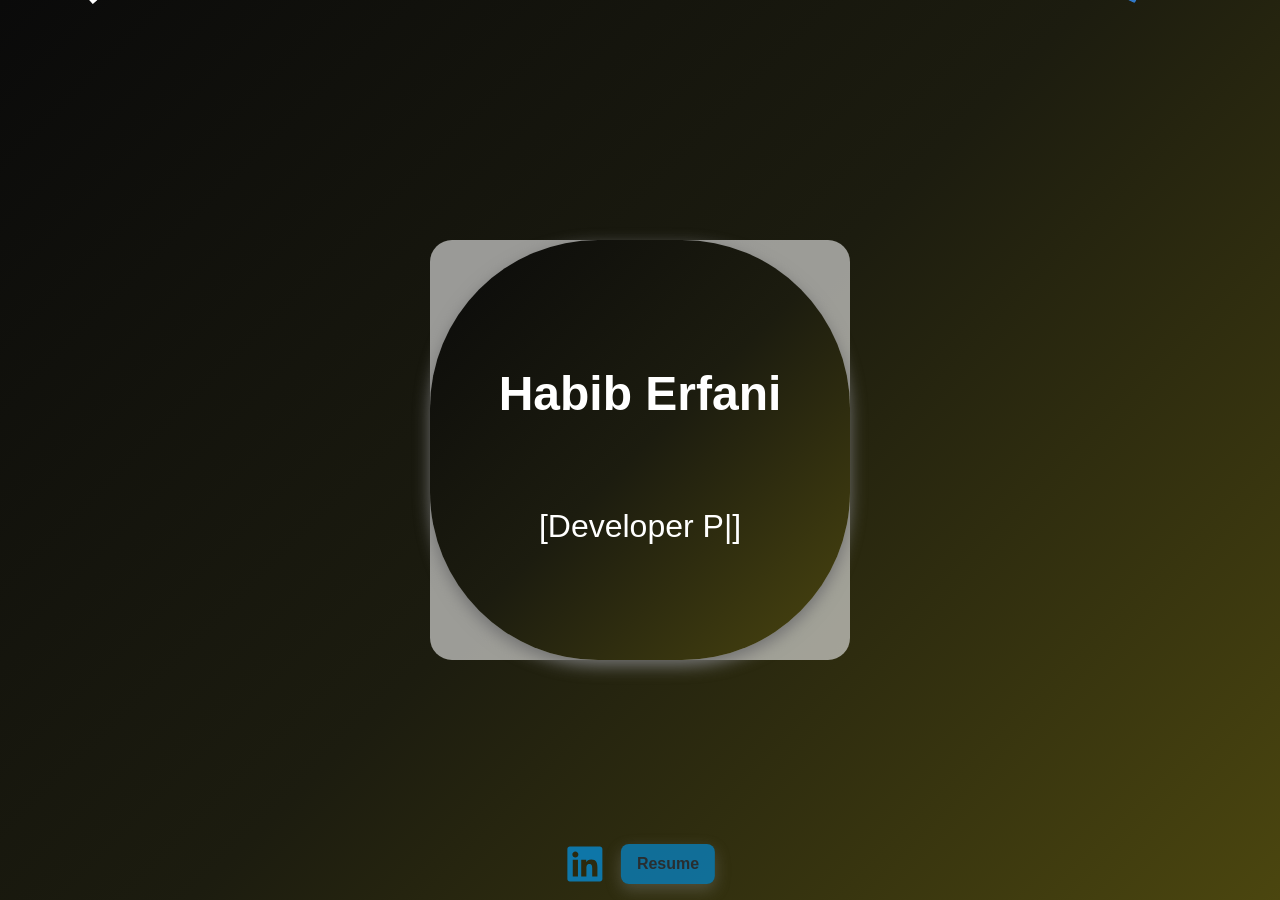
==== index.html @ 43f44dee "Deploy React app" ====
<!DOCTYPE html>
<html lang="en">
<head>
    <meta charset="UTF-8" />
    <link rel="icon" type="image/svg+xml" href="./assets/logo-BGzn7DOM.png" />
    <meta name="viewport" content="width=device-width, initial-scale=1.0" />
    <title>Habib Erfani - Portfolio</title>
  <script type="module" crossorigin src="./assets/index-D6Hjazru.js"></script>
  <link rel="stylesheet" crossorigin href="./assets/index-Bz2bMpXu.css">
</head>
<body>
<div id="root"></div>
</body>
</html>
---- assets/index-Bz2bMpXu.css ----
:root{font-family:system-ui,Avenir,Helvetica,Arial,sans-serif;line-height:1.5;font-weight:400;color-scheme:light dark;color:#ffffffde;background-color:#242424;font-synthesis:none;text-rendering:optimizeLegibility;-webkit-font-smoothing:antialiased;-moz-osx-font-smoothing:grayscale}a{font-weight:500;color:#646cff;text-decoration:inherit}a:hover{color:#535bf2}body{margin:0;display:flex;place-items:center;min-width:320px;min-height:100vh}h1{font-size:3.2em;line-height:1.1}button{border-radius:8px;border:1px solid transparent;padding:.6em 1.2em;font-size:1em;font-weight:500;font-family:inherit;background-color:#1a1a1a;cursor:pointer;transition:border-color .25s}button:hover{border-color:#646cff}button:focus,button:focus-visible{outline:4px auto -webkit-focus-ring-color}@media (prefers-color-scheme: light){:root{color:#213547;background-color:#fff}a:hover{color:#747bff}button{background-color:#f9f9f9}}@tailwind base;@tailwind components;@tailwind utilities;html,body{margin:0;padding:0;height:100%;width:100%;overflow:hidden;font-family:sans-serif;background:linear-gradient(135deg,#0a0a0a,#1c1c0f,#4b460f)}.portfolio-square-wrapper{position:absolute;top:50%;left:50%;transform:translate(-50%,-50%);width:clamp(220px,45vw,420px);aspect-ratio:1 / 1;z-index:1}@keyframes rotateSquare{0%{transform:rotate(0)}to{transform:rotate(360deg)}}@keyframes rotateSquareReverse{0%{transform:rotate(0)}to{transform:rotate(-360deg)}}.portfolio-square{position:absolute;inset:0;border-radius:40%;box-shadow:0 6px 16px #727272;padding:clamp(1.5rem,5%,3rem);background:linear-gradient(135deg,#0a0a0a,#1c1c0f,#4b460f);overflow:hidden;z-index:2;animation:rotateSquare 10s linear infinite}.portfolio-square-back{position:absolute;inset:0;border-radius:22px;padding:clamp(1.5rem,5%,3rem);background-color:#e5e5e5a3;overflow:hidden;z-index:0;animation:rotateSquareReverse 20s linear infinite}.portfolio-content{position:absolute;top:50%;left:50%;transform:translate(-50%,-50%);display:flex;flex-direction:column;align-items:center;justify-content:center;z-index:3;text-align:center;width:100%;pointer-events:none}.portfolio-content h2{color:#fff;font-size:clamp(1.8rem,6vw,3rem);pointer-events:auto}.portfolio-content p{color:#fff;font-size:clamp(1rem,4vw,2rem);pointer-events:auto}.socials-wrapper{position:absolute;bottom:1rem;left:50%;transform:translate(-50%);display:flex;gap:1rem;align-items:center;z-index:4}.socials-wrapper a{display:flex;align-items:center;justify-content:center;height:40px}.linkedin-link{width:40px;color:#0e76a8;font-weight:700;text-decoration:none;font-family:Myriad Pro,Arial,Helvetica,sans-serif;border-radius:8px;transition:color .2s ease}.linkedin-link:hover{color:#fff}.cv-button{padding:0 1rem;box-shadow:0 6px 16px #98989852;background-color:#0e76a8e6;color:#2a2a2af2;border-radius:8px;font-weight:700;text-decoration:none;font-family:Myriad Pro,Arial,Helvetica,sans-serif;transition:background-color .2s ease;line-height:1}.cv-button:hover{color:#fff}.rain-container{position:absolute;top:0;left:0;width:100vw;height:100vh;overflow:hidden;pointer-events:none;z-index:0}.falling-icon{position:absolute;top:-50px}@keyframes fallWindRight{0%{transform:translate(0) translateY(-50px) rotate(0)}25%{transform:translate(20px) translateY(25vh) rotate(90deg)}50%{transform:translate(-20px) translateY(50vh) rotate(180deg)}75%{transform:translate(20px) translateY(75vh) rotate(270deg)}to{transform:translate(0) translateY(110vh) rotate(360deg)}}@keyframes fallWindLeft{0%{transform:translate(0) translateY(-50px) rotate(0)}25%{transform:translate(-20px) translateY(25vh) rotate(-90deg)}50%{transform:translate(20px) translateY(50vh) rotate(-180deg)}75%{transform:translate(-20px) translateY(75vh) rotate(-270deg)}to{transform:translate(0) translateY(110vh) rotate(-360deg)}}.falling-icon svg{width:40px;height:40px}@media (max-width: 768px){.falling-icon svg{width:30px;height:30px}}@media (max-width: 480px){.falling-icon svg{width:20px;height:20px}}
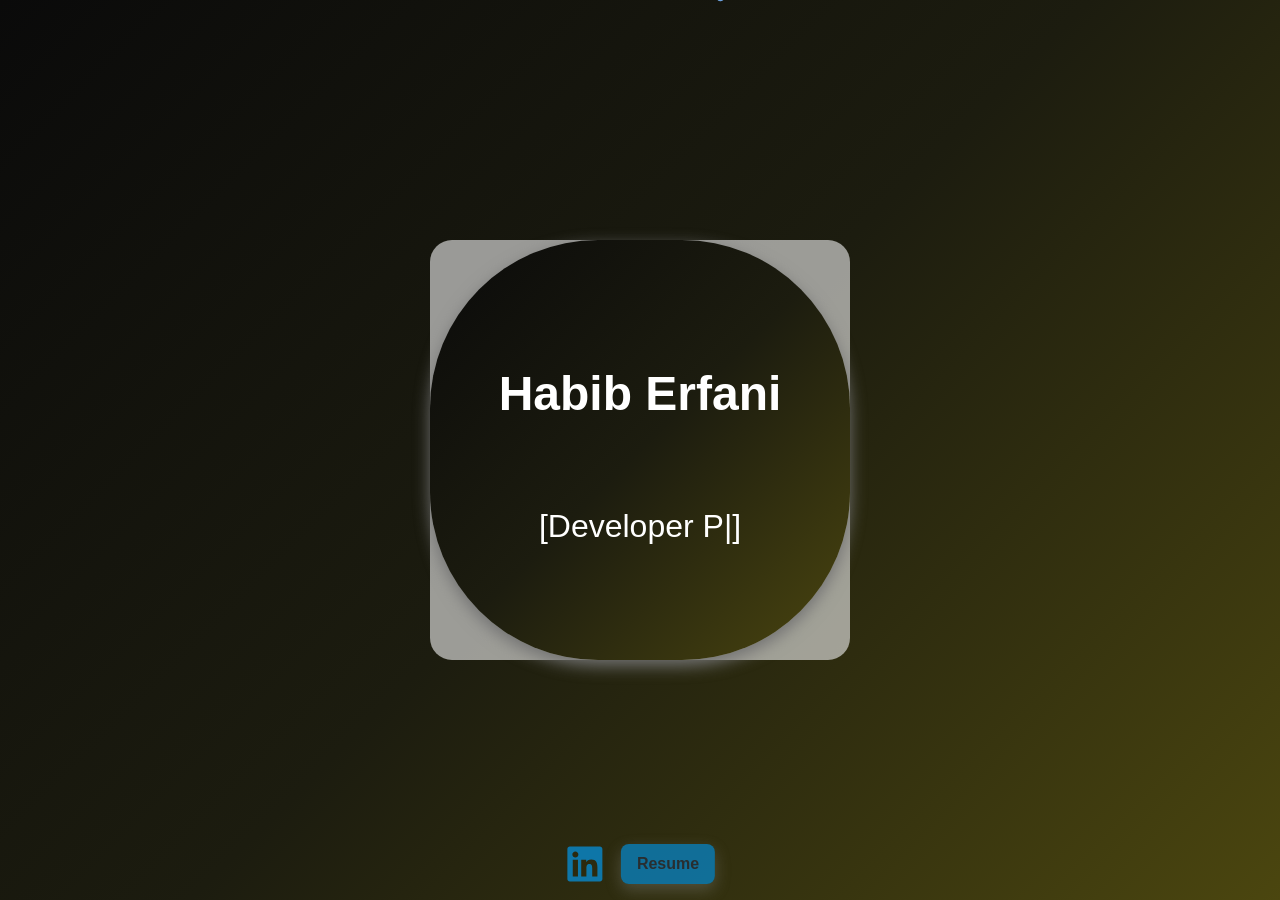
==== commit baa6246a: "Deploy React app" ====
--- a/index.html
+++ b/index.html
@@ -5,7 +5,7 @@
     <link rel="icon" type="image/svg+xml" href="./assets/logo-BGzn7DOM.png" />
     <meta name="viewport" content="width=device-width, initial-scale=1.0" />
     <title>Habib Erfani - Portfolio</title>
-  <script type="module" crossorigin src="./assets/index-D6Hjazru.js"></script>
+  <script type="module" crossorigin src="./assets/index-Vk3qKb5D.js"></script>
   <link rel="stylesheet" crossorigin href="./assets/index-Bz2bMpXu.css">
 </head>
 <body>
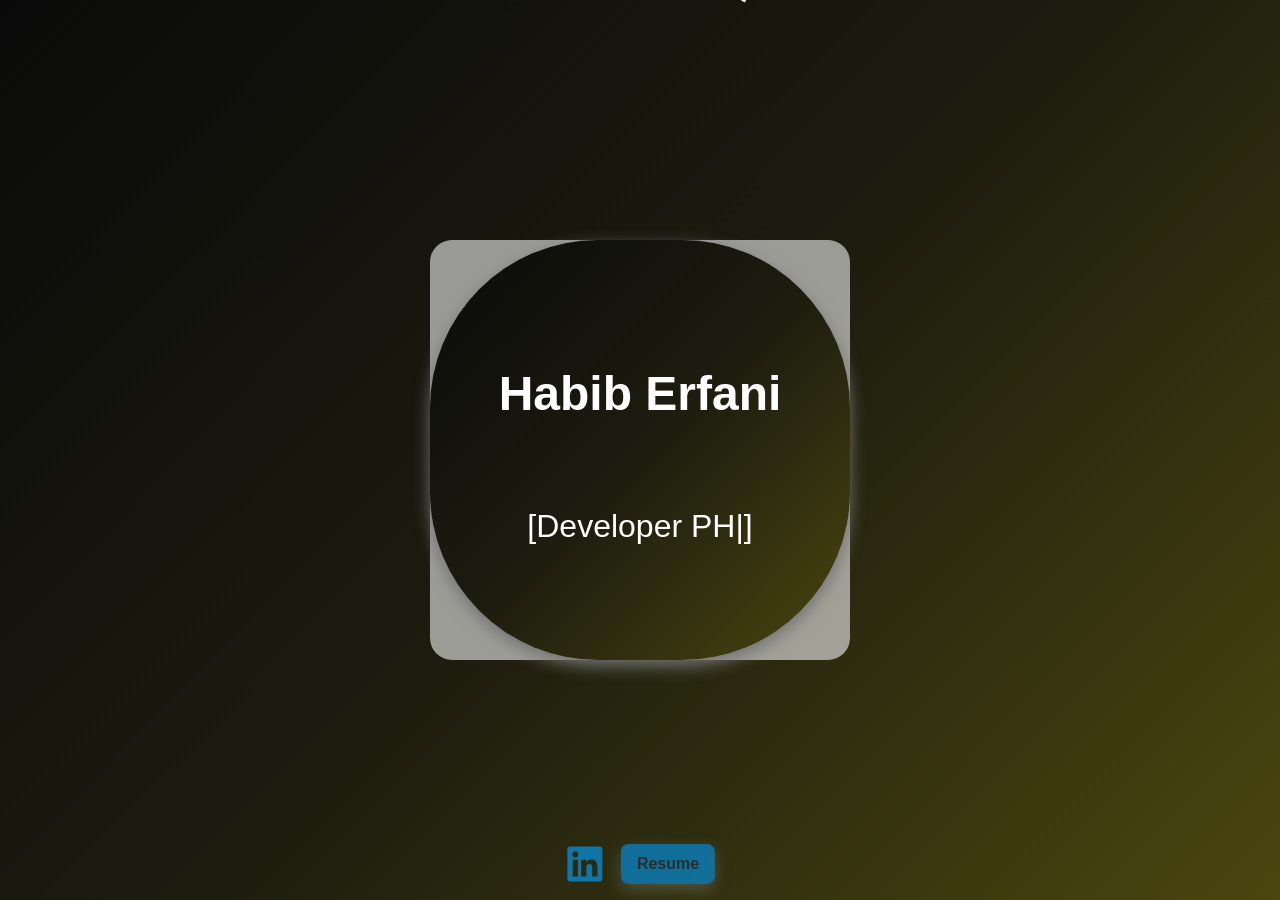
==== commit f4c62ac2: "Deploy React app" ====
--- a/index.html
+++ b/index.html
@@ -5,7 +5,7 @@
     <link rel="icon" type="image/svg+xml" href="./assets/logo-BGzn7DOM.png" />
     <meta name="viewport" content="width=device-width, initial-scale=1.0" />
     <title>Habib Erfani - Portfolio</title>
-  <script type="module" crossorigin src="./assets/index-Vk3qKb5D.js"></script>
+  <script type="module" crossorigin src="./assets/index-D5ZB_VM2.js"></script>
   <link rel="stylesheet" crossorigin href="./assets/index-Bz2bMpXu.css">
 </head>
 <body>
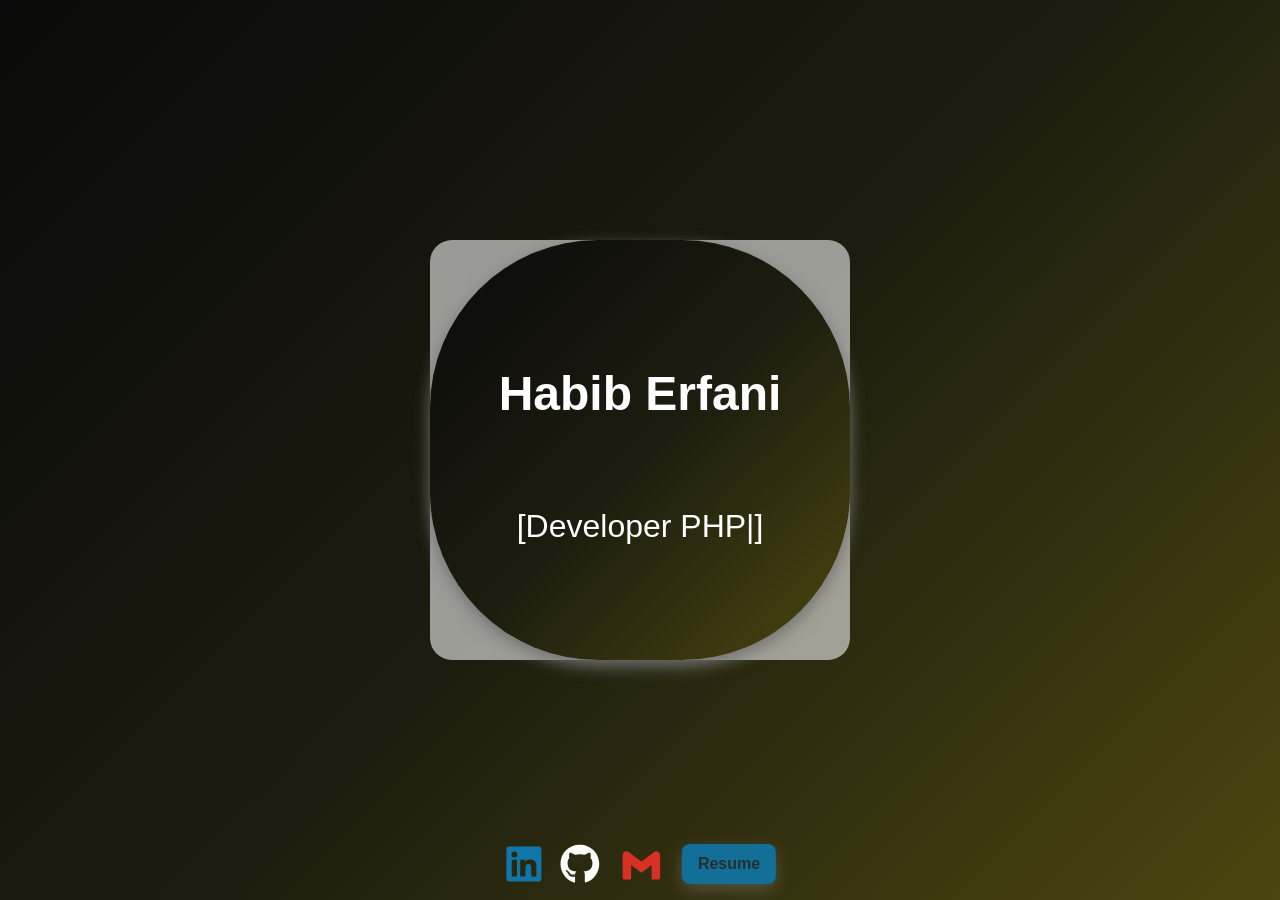
==== commit 74b9de42: "Deploy React app" ====
--- a/index.html
+++ b/index.html
@@ -5,8 +5,8 @@
     <link rel="icon" type="image/svg+xml" href="./assets/logo-BGzn7DOM.png" />
     <meta name="viewport" content="width=device-width, initial-scale=1.0" />
     <title>Habib Erfani - Portfolio</title>
-  <script type="module" crossorigin src="./assets/index-D5ZB_VM2.js"></script>
-  <link rel="stylesheet" crossorigin href="./assets/index-Bz2bMpXu.css">
+  <script type="module" crossorigin src="./assets/index-Cv7azBcx.js"></script>
+  <link rel="stylesheet" crossorigin href="./assets/index-DLyixxZb.css">
 </head>
 <body>
 <div id="root"></div>
--- a/assets/index-DLyixxZb.css
+++ b/assets/index-DLyixxZb.css
@@ -0,0 +1 @@
+:root{font-family:system-ui,Avenir,Helvetica,Arial,sans-serif;line-height:1.5;font-weight:400;color-scheme:light dark;color:#ffffffde;background-color:#242424;font-synthesis:none;text-rendering:optimizeLegibility;-webkit-font-smoothing:antialiased;-moz-osx-font-smoothing:grayscale}a{font-weight:500;color:#646cff;text-decoration:inherit}a:hover{color:#535bf2}body{margin:0;display:flex;place-items:center;min-width:320px;min-height:100vh}h1{font-size:3.2em;line-height:1.1}button{border-radius:8px;border:1px solid transparent;padding:.6em 1.2em;font-size:1em;font-weight:500;font-family:inherit;background-color:#1a1a1a;cursor:pointer;transition:border-color .25s}button:hover{border-color:#646cff}button:focus,button:focus-visible{outline:4px auto -webkit-focus-ring-color}@media (prefers-color-scheme: light){:root{color:#213547;background-color:#fff}a:hover{color:#747bff}button{background-color:#f9f9f9}}@tailwind base;@tailwind components;@tailwind utilities;html,body{margin:0;padding:0;height:100%;width:100%;overflow:hidden;font-family:sans-serif;background:linear-gradient(135deg,#0a0a0a,#1c1c0f,#4b460f)}.portfolio-square-wrapper{position:absolute;top:50%;left:50%;transform:translate(-50%,-50%);width:clamp(220px,45vw,420px);aspect-ratio:1 / 1;z-index:1}@keyframes rotateSquare{0%{transform:rotate(0)}to{transform:rotate(360deg)}}@keyframes rotateSquareReverse{0%{transform:rotate(0)}to{transform:rotate(-360deg)}}.portfolio-square{position:absolute;inset:0;border-radius:40%;box-shadow:0 6px 16px #727272;padding:clamp(1.5rem,5%,3rem);background:linear-gradient(135deg,#0a0a0a,#1c1c0f,#4b460f);overflow:hidden;z-index:2;animation:rotateSquare 10s linear infinite}.portfolio-square-back{position:absolute;inset:0;border-radius:22px;padding:clamp(1.5rem,5%,3rem);background-color:#e5e5e5a3;overflow:hidden;z-index:0;animation:rotateSquareReverse 20s linear infinite}.portfolio-content{position:absolute;top:50%;left:50%;transform:translate(-50%,-50%);display:flex;flex-direction:column;align-items:center;justify-content:center;z-index:3;text-align:center;width:100%;pointer-events:none}.portfolio-content h2{color:#fff;font-size:clamp(1.8rem,6vw,3rem);pointer-events:auto}.portfolio-content p{color:#fff;font-size:clamp(1rem,4vw,2rem);pointer-events:auto}.socials-wrapper{position:absolute;bottom:1rem;left:50%;transform:translate(-50%);display:flex;gap:1rem;align-items:center;z-index:4}.socials-wrapper a{display:flex;align-items:center;justify-content:center;height:40px}.linkedin-link{width:40px;color:#0e76a8;font-weight:700;text-decoration:none;font-family:Myriad Pro,Arial,Helvetica,sans-serif;border-radius:8px;transition:color .2s ease}.linkedin-link:hover{color:#fff}.github-link{width:40px;color:#fbfbfb;font-weight:700;text-decoration:none;font-family:Myriad Pro,Arial,Helvetica,sans-serif;border-radius:8px;transition:color .2s ease}.email-link{width:50px;color:#d93025;font-weight:700;text-decoration:none;font-family:Myriad Pro,Arial,Helvetica,sans-serif;border-radius:8px;transition:color .2s ease}.email-link:hover{color:#000}.cv-button{padding:0 1rem;box-shadow:0 6px 16px #98989852;background-color:#0e76a8e6;color:#2a2a2af2;border-radius:8px;font-weight:700;text-decoration:none;font-family:Myriad Pro,Arial,Helvetica,sans-serif;transition:background-color .2s ease;line-height:1}.cv-button:hover{color:#fff}.rain-container{position:absolute;top:0;left:0;width:100vw;height:100vh;overflow:hidden;pointer-events:none;z-index:0}.falling-icon{position:absolute;top:-50px}@keyframes fallWindRight{0%{transform:translate(0) translateY(-50px) rotate(0)}25%{transform:translate(20px) translateY(25vh) rotate(90deg)}50%{transform:translate(-20px) translateY(50vh) rotate(180deg)}75%{transform:translate(20px) translateY(75vh) rotate(270deg)}to{transform:translate(0) translateY(110vh) rotate(360deg)}}@keyframes fallWindLeft{0%{transform:translate(0) translateY(-50px) rotate(0)}25%{transform:translate(-20px) translateY(25vh) rotate(-90deg)}50%{transform:translate(20px) translateY(50vh) rotate(-180deg)}75%{transform:translate(-20px) translateY(75vh) rotate(-270deg)}to{transform:translate(0) translateY(110vh) rotate(-360deg)}}.falling-icon svg{width:40px;height:40px}@media (max-width: 768px){.falling-icon svg{width:30px;height:30px}}@media (max-width: 480px){.falling-icon svg{width:20px;height:20px}}
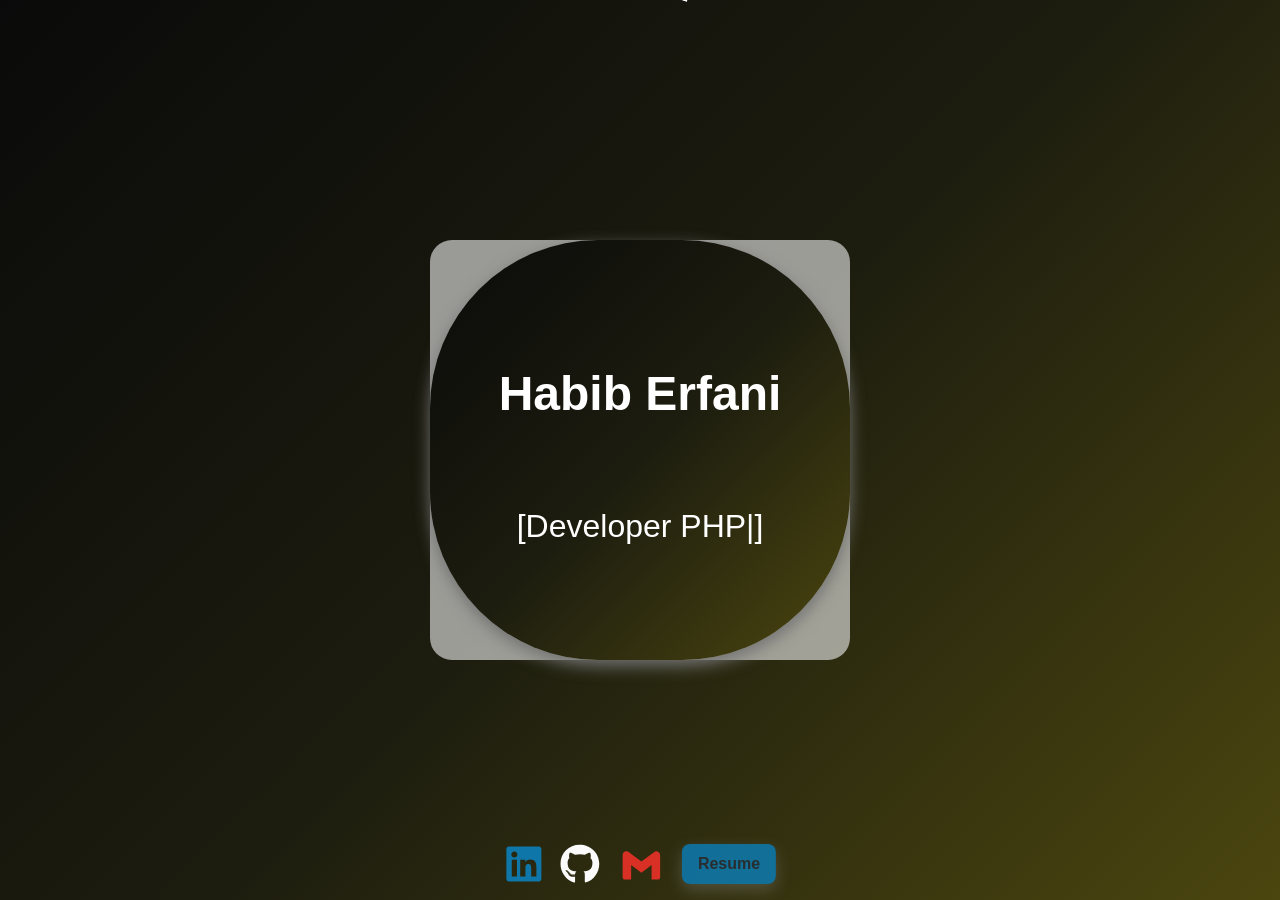
==== commit 6fccecc8: "Deploy React app" ====
--- a/index.html
+++ b/index.html
@@ -5,8 +5,8 @@
     <link rel="icon" type="image/svg+xml" href="./assets/logo-BGzn7DOM.png" />
     <meta name="viewport" content="width=device-width, initial-scale=1.0" />
     <title>Habib Erfani - Portfolio</title>
-  <script type="module" crossorigin src="./assets/index-Cv7azBcx.js"></script>
-  <link rel="stylesheet" crossorigin href="./assets/index-DLyixxZb.css">
+  <script type="module" crossorigin src="./assets/index-B-fcF1tK.js"></script>
+  <link rel="stylesheet" crossorigin href="./assets/index-hiSzVAkf.css">
 </head>
 <body>
 <div id="root"></div>
--- a/assets/index-hiSzVAkf.css
+++ b/assets/index-hiSzVAkf.css
@@ -0,0 +1 @@
+:root{font-family:system-ui,Avenir,Helvetica,Arial,sans-serif;line-height:1.5;font-weight:400;color-scheme:light dark;color:#ffffffde;background-color:#242424;font-synthesis:none;text-rendering:optimizeLegibility;-webkit-font-smoothing:antialiased;-moz-osx-font-smoothing:grayscale}a{font-weight:500;color:#646cff;text-decoration:inherit}a:hover{color:#535bf2}body{margin:0;display:flex;place-items:center;min-width:320px;min-height:100vh}h1{font-size:3.2em;line-height:1.1}button{border-radius:8px;border:1px solid transparent;padding:.6em 1.2em;font-size:1em;font-weight:500;font-family:inherit;background-color:#1a1a1a;cursor:pointer;transition:border-color .25s}button:hover{border-color:#646cff}button:focus,button:focus-visible{outline:4px auto -webkit-focus-ring-color}@media (prefers-color-scheme: light){:root{color:#213547;background-color:#fff}a:hover{color:#747bff}button{background-color:#f9f9f9}}@tailwind base;@tailwind components;@tailwind utilities;html,body{margin:0;padding:0;height:100%;width:100%;overflow:hidden;font-family:sans-serif;background:linear-gradient(135deg,#0a0a0a,#1c1c0f,#4b460f)}.portfolio-square-wrapper{position:absolute;top:50%;left:50%;transform:translate(-50%,-50%);width:clamp(220px,45vw,420px);aspect-ratio:1 / 1;z-index:1}@keyframes rotateSquare{0%{transform:rotate(0)}to{transform:rotate(360deg)}}@keyframes rotateSquareReverse{0%{transform:rotate(0)}to{transform:rotate(-360deg)}}.portfolio-square{position:absolute;inset:0;border-radius:40%;box-shadow:0 6px 16px #727272;padding:clamp(1.5rem,5%,3rem);background:linear-gradient(135deg,#0a0a0a,#1c1c0f,#4b460f);overflow:hidden;z-index:2;animation:rotateSquare 10s linear infinite}.portfolio-square-back{position:absolute;inset:0;border-radius:22px;padding:clamp(1.5rem,5%,3rem);background-color:#e5e5e5a3;overflow:hidden;z-index:0;animation:rotateSquareReverse 20s linear infinite}.portfolio-content{position:absolute;top:50%;left:50%;transform:translate(-50%,-50%);display:flex;flex-direction:column;align-items:center;justify-content:center;z-index:3;text-align:center;width:100%;pointer-events:none}.portfolio-content h2{color:#fff;font-size:clamp(1.8rem,6vw,3rem);pointer-events:auto}.portfolio-content p{color:#fff;font-size:clamp(1rem,4vw,2rem);pointer-events:auto}.socials-wrapper{position:absolute;bottom:1rem;left:50%;transform:translate(-50%);display:flex;gap:1rem;align-items:center;z-index:4}.socials-wrapper a{display:flex;align-items:center;justify-content:center;height:40px}.linkedin-link{width:40px;color:#0e76a8;font-weight:700;text-decoration:none;font-family:Myriad Pro,Arial,Helvetica,sans-serif;border-radius:8px;transition:color .2s ease}.linkedin-link:hover{color:#fff}.github-link{width:40px;color:#fbfbfb;font-weight:700;text-decoration:none;font-family:Myriad Pro,Arial,Helvetica,sans-serif;border-radius:8px;transition:color .2s ease}.github-link:hover{color:#000000f2}.email-link{width:50px;color:#d93025;font-weight:700;text-decoration:none;font-family:Myriad Pro,Arial,Helvetica,sans-serif;border-radius:8px;transition:color .2s ease}.email-link:hover{color:#fff}.cv-button{padding:0 1rem;box-shadow:0 6px 16px #98989852;background-color:#0e76a8e6;color:#2a2a2af2;border-radius:8px;font-weight:700;text-decoration:none;font-family:Myriad Pro,Arial,Helvetica,sans-serif;transition:background-color .2s ease;line-height:1}.cv-button:hover{color:#fff}.rain-container{position:absolute;top:0;left:0;width:100vw;height:100vh;overflow:hidden;pointer-events:none;z-index:0}.falling-icon{position:absolute;top:-50px}@keyframes fallWindRight{0%{transform:translate(0) translateY(-50px) rotate(0)}25%{transform:translate(20px) translateY(25vh) rotate(90deg)}50%{transform:translate(-20px) translateY(50vh) rotate(180deg)}75%{transform:translate(20px) translateY(75vh) rotate(270deg)}to{transform:translate(0) translateY(110vh) rotate(360deg)}}@keyframes fallWindLeft{0%{transform:translate(0) translateY(-50px) rotate(0)}25%{transform:translate(-20px) translateY(25vh) rotate(-90deg)}50%{transform:translate(20px) translateY(50vh) rotate(-180deg)}75%{transform:translate(-20px) translateY(75vh) rotate(-270deg)}to{transform:translate(0) translateY(110vh) rotate(-360deg)}}.falling-icon svg{width:40px;height:40px}@media (max-width: 768px){.falling-icon svg{width:30px;height:30px}}@media (max-width: 480px){.falling-icon svg{width:20px;height:20px}}
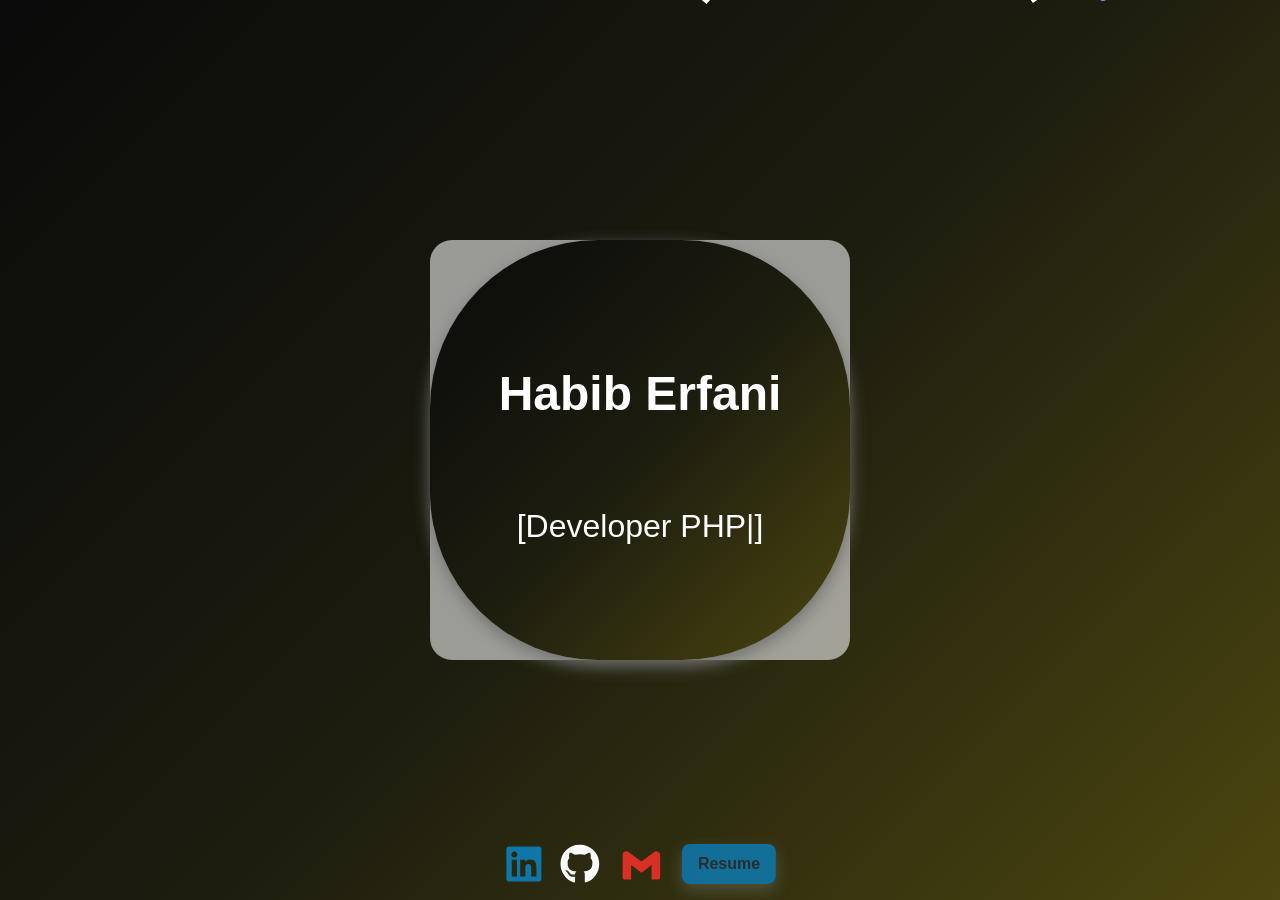
==== commit a4478f7e: "Deploy React app" ====
--- a/index.html
+++ b/index.html
@@ -5,8 +5,8 @@
     <link rel="icon" type="image/svg+xml" href="./assets/logo-BGzn7DOM.png" />
     <meta name="viewport" content="width=device-width, initial-scale=1.0" />
     <title>Habib Erfani - Portfolio</title>
-  <script type="module" crossorigin src="./assets/index-B-fcF1tK.js"></script>
-  <link rel="stylesheet" crossorigin href="./assets/index-hiSzVAkf.css">
+  <script type="module" crossorigin src="./assets/index-CFQlNHLt.js"></script>
+  <link rel="stylesheet" crossorigin href="./assets/index-Bd2o3HBf.css">
 </head>
 <body>
 <div id="root"></div>
--- a/assets/index-Bd2o3HBf.css
+++ b/assets/index-Bd2o3HBf.css
@@ -0,0 +1 @@
+:root{font-family:system-ui,Avenir,Helvetica,Arial,sans-serif;line-height:1.5;font-weight:400;color-scheme:light dark;color:#ffffffde;background-color:#242424;font-synthesis:none;text-rendering:optimizeLegibility;-webkit-font-smoothing:antialiased;-moz-osx-font-smoothing:grayscale}a{font-weight:500;color:#646cff;text-decoration:inherit}a:hover{color:#535bf2}body{margin:0;display:flex;place-items:center;min-width:320px;min-height:100vh}h1{font-size:3.2em;line-height:1.1}button{border-radius:8px;border:1px solid transparent;padding:.6em 1.2em;font-size:1em;font-weight:500;font-family:inherit;background-color:#1a1a1a;cursor:pointer;transition:border-color .25s}button:hover{border-color:#646cff}button:focus,button:focus-visible{outline:4px auto -webkit-focus-ring-color}@media (prefers-color-scheme: light){:root{color:#213547;background-color:#fff}a:hover{color:#747bff}button{background-color:#f9f9f9}}@tailwind base;@tailwind components;@tailwind utilities;html,body{margin:0;padding:0;height:100%;width:100%;overflow:hidden;font-family:sans-serif;background:linear-gradient(135deg,#0a0a0a,#1c1c0f,#4b460f)}.portfolio-square-wrapper{position:absolute;top:50%;left:50%;transform:translate(-50%,-50%);width:clamp(220px,45vw,420px);aspect-ratio:1 / 1;z-index:1}@keyframes rotateSquare{0%{transform:rotate(0)}to{transform:rotate(360deg)}}@keyframes rotateSquareReverse{0%{transform:rotate(0)}to{transform:rotate(-360deg)}}.portfolio-square{position:absolute;inset:0;border-radius:40%;box-shadow:0 6px 16px #727272;padding:clamp(1.5rem,5%,3rem);background:linear-gradient(135deg,#0a0a0a,#1c1c0f,#4b460f);overflow:hidden;z-index:2;animation:rotateSquare 10s linear infinite}.portfolio-square-back{position:absolute;inset:0;border-radius:22px;padding:clamp(1.5rem,5%,3rem);background-color:#e5e5e5a3;overflow:hidden;z-index:0;animation:rotateSquareReverse 20s linear infinite}.portfolio-content{position:absolute;top:50%;left:50%;transform:translate(-50%,-50%);display:flex;flex-direction:column;align-items:center;justify-content:center;z-index:3;text-align:center;width:100%;pointer-events:none}.portfolio-content h2{color:#fff;font-size:clamp(1.8rem,6vw,3rem);pointer-events:auto}.portfolio-content p{color:#fff;font-size:clamp(1rem,4vw,2rem);pointer-events:auto}.modal-overlay{position:fixed;top:0;left:0;width:100vw;height:100vh;background:#0000001f;-webkit-backdrop-filter:blur(6px);backdrop-filter:blur(6px);display:flex;justify-content:center;align-items:center;z-index:999}.modal-content{background:linear-gradient(135deg,#0a0a0a,#1c1c0f,#4b460f);padding:2rem;border-radius:22px;width:400px;max-width:90%;text-align:center;-webkit-backdrop-filter:blur(5px);backdrop-filter:blur(5px);box-shadow:0 6px 16px #727272;color:#fff}.modal-buttons{display:flex;justify-content:center;gap:1rem;margin:1.5rem 0}.modal-btn,.modal-close{padding:.8rem 1.5rem;background-color:#3498db;color:#fff;border-radius:12px;text-decoration:none;font-weight:700;border:none;cursor:pointer;transition:all .2s ease;margin-top:1rem}.modal-btn:hover,.modal-close:hover{background-color:#000;color:#fff;transform:scale(1.05)}@media (max-width: 480px){.modal-overlay{position:fixed;top:0;left:0;width:100vw;height:100vh;display:flex;justify-content:center;align-items:center;padding:0;background:#0006;-webkit-backdrop-filter:blur(6px);backdrop-filter:blur(6px);z-index:999}.modal-content{width:90%;max-width:320px;padding:1.5rem;border-radius:18px;box-sizing:border-box;margin:0}}@media (max-width: 480px){.modal-content{width:90%;max-width:320px;padding:1.5rem;border-radius:18px;box-sizing:border-box;margin:0}.modal-btn,.modal-close{padding:.6rem 1rem;font-size:.9rem}}.socials-wrapper{position:absolute;bottom:1rem;left:50%;transform:translate(-50%);display:flex;gap:1rem;align-items:center;z-index:4}.socials-wrapper a{display:flex;align-items:center;justify-content:center;height:40px}.linkedin-link{width:40px;color:#0e76a8;font-weight:700;text-decoration:none;font-family:Myriad Pro,Arial,Helvetica,sans-serif;border-radius:8px;transition:color .2s ease}.linkedin-link:hover{color:#fff}.github-link{width:40px;color:#fbfbfb;font-weight:700;text-decoration:none;font-family:Myriad Pro,Arial,Helvetica,sans-serif;border-radius:8px;transition:color .2s ease}.github-link:hover{color:#000000f2}.email-link{width:50px;color:#d93025;font-weight:700;text-decoration:none;font-family:Myriad Pro,Arial,Helvetica,sans-serif;border-radius:8px;transition:color .2s ease}.email-link:hover{color:#fff}.cv-button{display:flex;align-items:center;justify-content:center;height:40px;padding:0 1rem;box-shadow:0 6px 16px #98989852;background-color:#0e76a8e6;color:#2a2a2af2;border-radius:8px;font-weight:700;text-decoration:none;font-family:Myriad Pro,Arial,Helvetica,sans-serif;transition:background-color .2s ease,color .2s ease;line-height:1;border:none;cursor:pointer}.cv-button:hover{color:#fff;background-color:#0e76a8}.rain-container{position:absolute;top:0;left:0;width:100vw;height:100vh;overflow:hidden;pointer-events:none;z-index:0}.falling-icon{position:absolute;top:-50px}@keyframes fallWindRight{0%{transform:translate(0) translateY(-50px) rotate(0)}25%{transform:translate(20px) translateY(25vh) rotate(90deg)}50%{transform:translate(-20px) translateY(50vh) rotate(180deg)}75%{transform:translate(20px) translateY(75vh) rotate(270deg)}to{transform:translate(0) translateY(110vh) rotate(360deg)}}@keyframes fallWindLeft{0%{transform:translate(0) translateY(-50px) rotate(0)}25%{transform:translate(-20px) translateY(25vh) rotate(-90deg)}50%{transform:translate(20px) translateY(50vh) rotate(-180deg)}75%{transform:translate(-20px) translateY(75vh) rotate(-270deg)}to{transform:translate(0) translateY(110vh) rotate(-360deg)}}.falling-icon svg{width:40px;height:40px}@media (max-width: 768px){.falling-icon svg{width:30px;height:30px}}@media (max-width: 480px){.falling-icon svg{width:20px;height:20px}}
